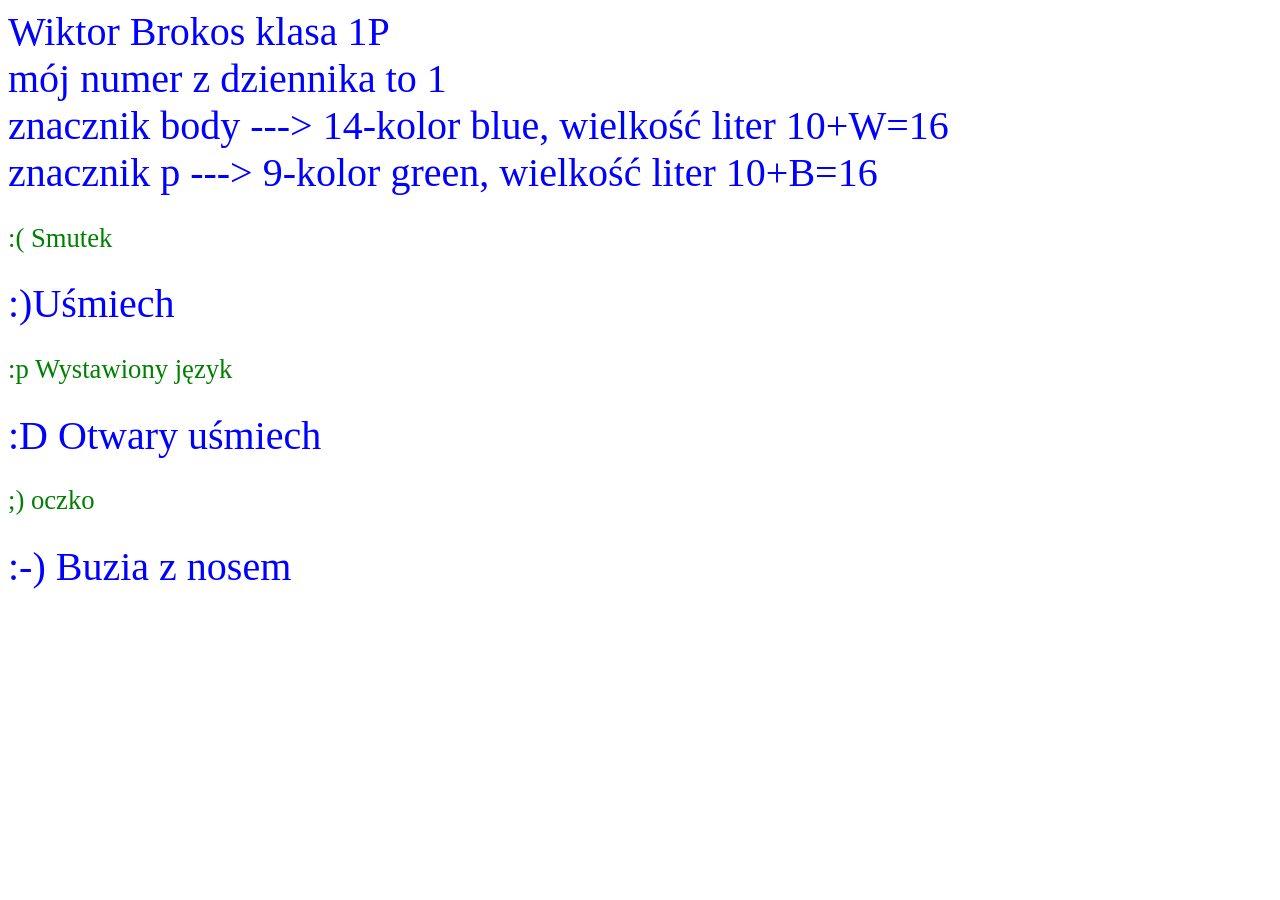
==== Brok_z13.html @ 89f98e10 "Create Brok_z13.html" ====
<html>
<head>
    <meta charset="UTF-8" />
    <title>Brokos Z6_html</title>
        <LINK href="Brok_z6.css" rel="stylesheet" type="text/CSS">
</head>
<body>
    Wiktor Brokos klasa 1P<br>
    mój numer z dziennika to 1<br>
    znacznik body ---> 14-kolor blue, wielkość liter 10+W=16<br>
    znacznik p ---> 9-kolor green, wielkość liter 10+B=16
    <p>:( Smutek</p>
        :)Uśmiech
    <p>:p Wystawiony język</p>
    :D Otwary uśmiech
    <p>;) oczko</p>
    :-) Buzia z nosem
</body>
<!-- Brokos Z6_html -->
</html>
---- Brok_z6.css ----
body 
{
    color: blue;
    font-size: 30pt;
}

p 
{
    color: green;
    font-size: 20pt;
}
/* Brokos Z6_css */
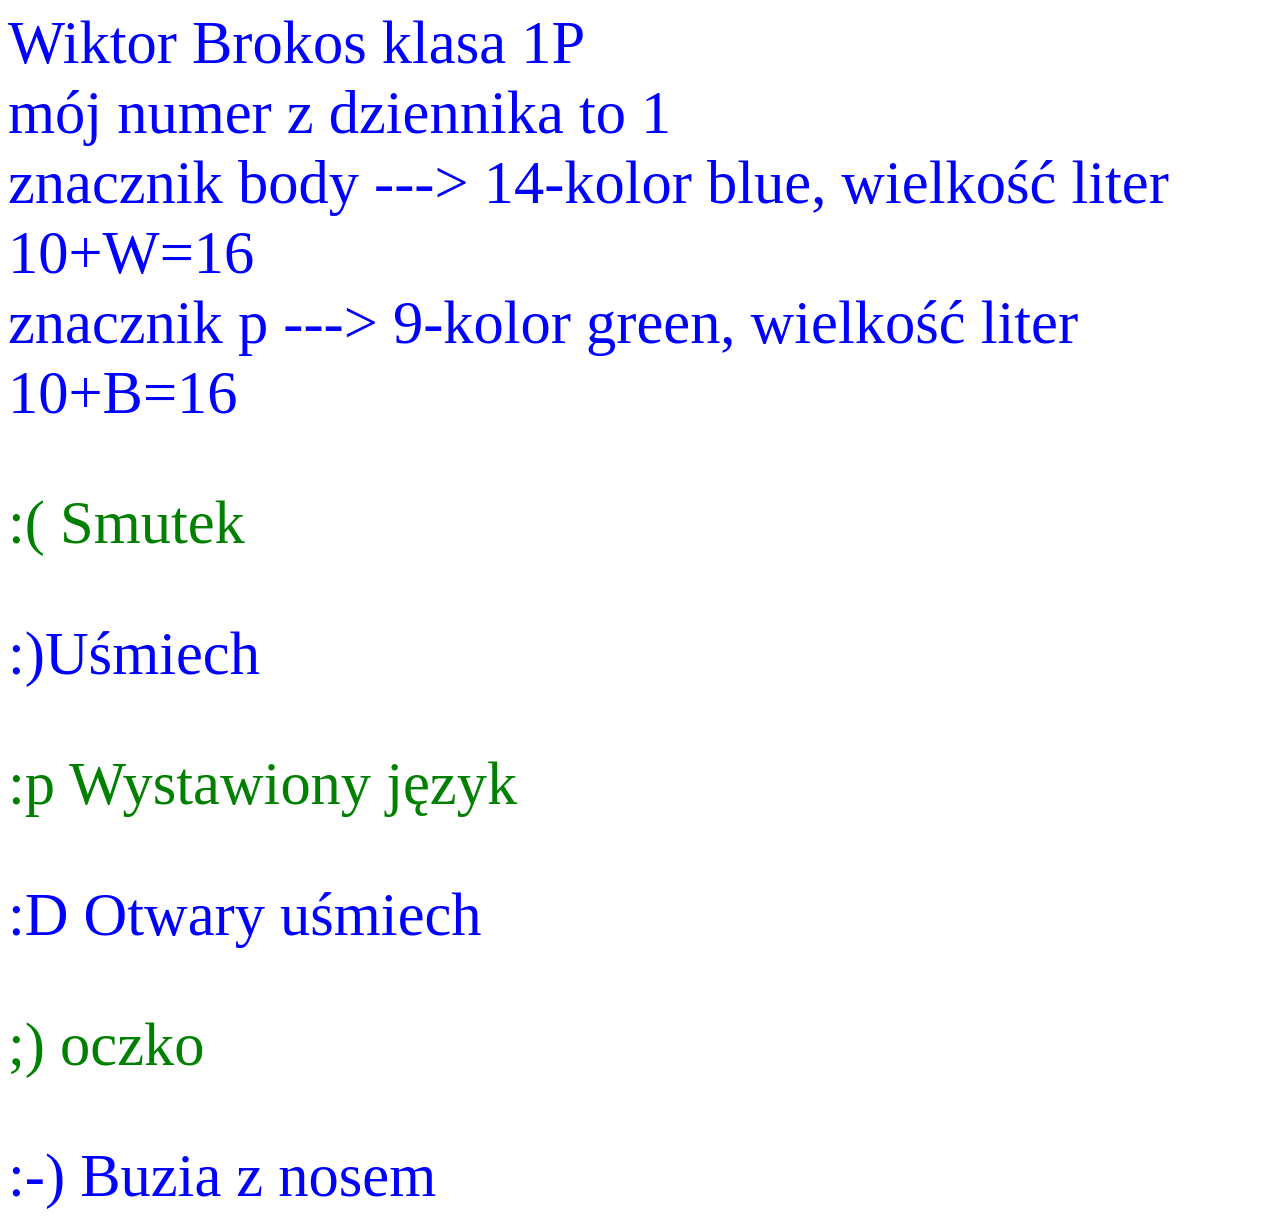
==== commit 486866d2: "Update Brok_z13.html" ====
--- a/Brok_z13.html
+++ b/Brok_z13.html
@@ -1,8 +1,8 @@
 <html>
 <head>
     <meta charset="UTF-8" />
-    <title>Brokos Z6_html</title>
-        <LINK href="Brok_z6.css" rel="stylesheet" type="text/CSS">
+    <title>Brokos Z13_html</title>
+        <LINK href="Brok_z13.css" rel="stylesheet" type="text/CSS">
 </head>
 <body>
     Wiktor Brokos klasa 1P<br>
--- a/Brok_z13.css
+++ b/Brok_z13.css
@@ -0,0 +1,12 @@
+body 
+{
+    color: blue;
+    font-size: 16mm;
+}
+
+p 
+{
+    color: green;
+    font-size: 16mm;
+}
+/* Brokos Z13_css */
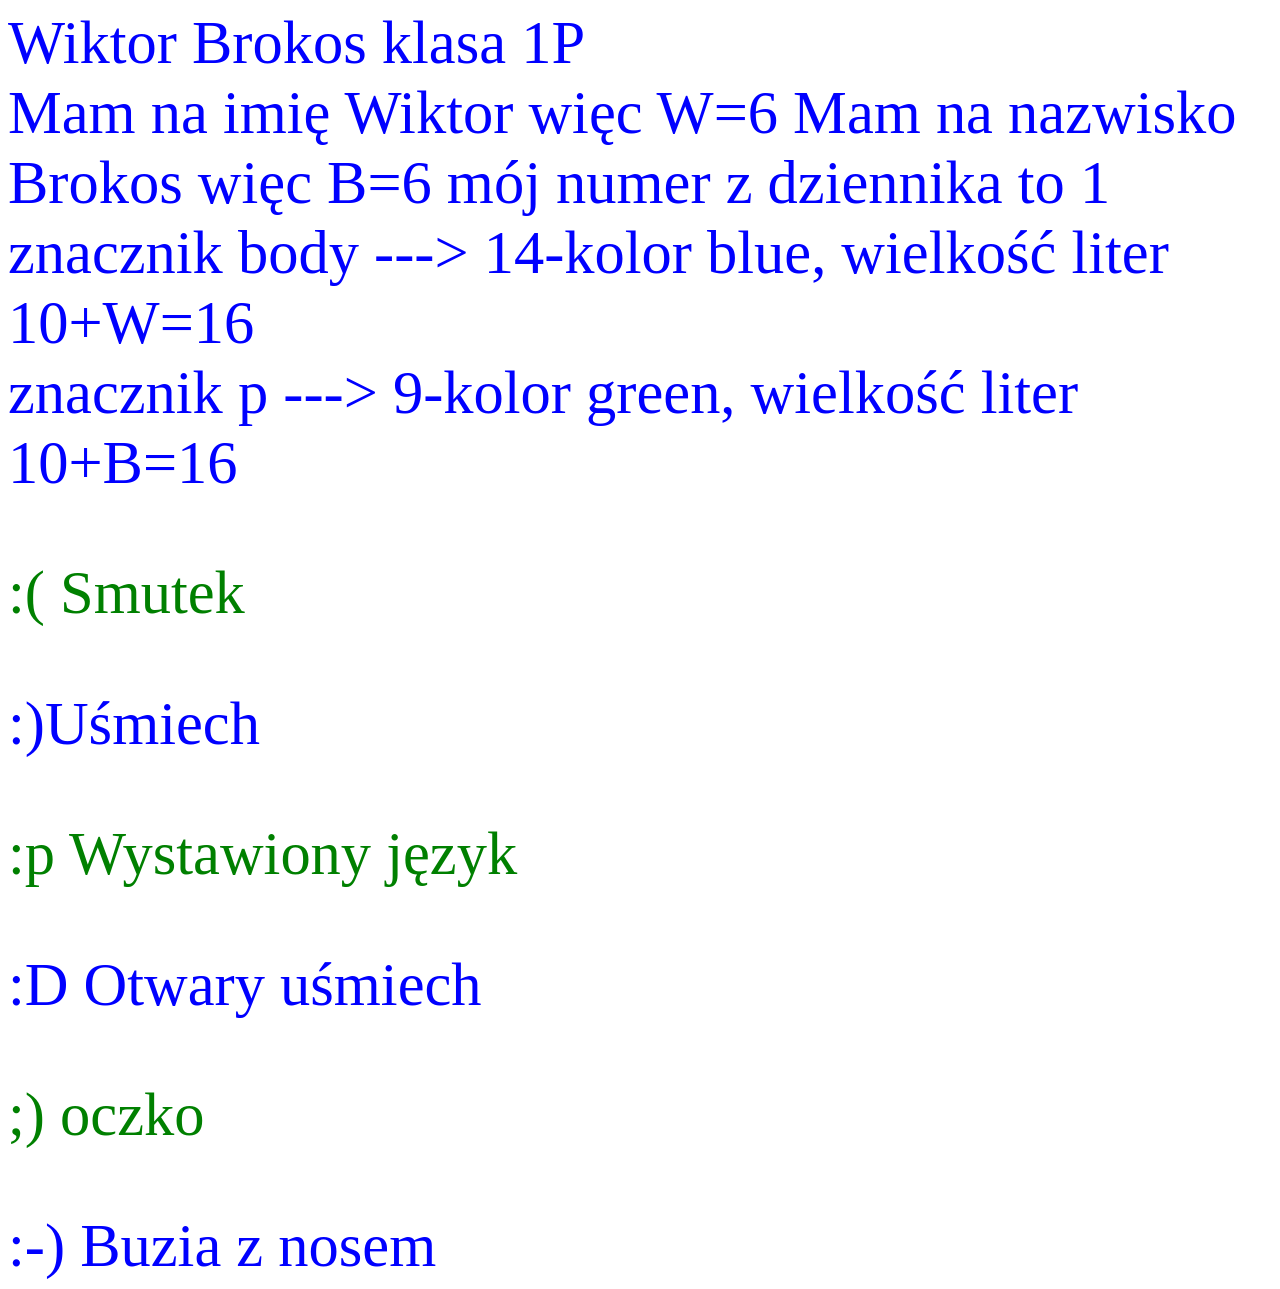
==== commit 2e4c23a5: "Update Brok_z13.html" ====
--- a/Brok_z13.html
+++ b/Brok_z13.html
@@ -6,6 +6,8 @@
 </head>
 <body>
     Wiktor Brokos klasa 1P<br>
+    Mam na imię Wiktor więc W=6
+    Mam na nazwisko Brokos więc B=6
     mój numer z dziennika to 1<br>
     znacznik body ---> 14-kolor blue, wielkość liter 10+W=16<br>
     znacznik p ---> 9-kolor green, wielkość liter 10+B=16
@@ -16,5 +18,5 @@
     <p>;) oczko</p>
     :-) Buzia z nosem
 </body>
-<!-- Brokos Z6_html -->
+<!-- Brokos Z13_html -->
 </html>
